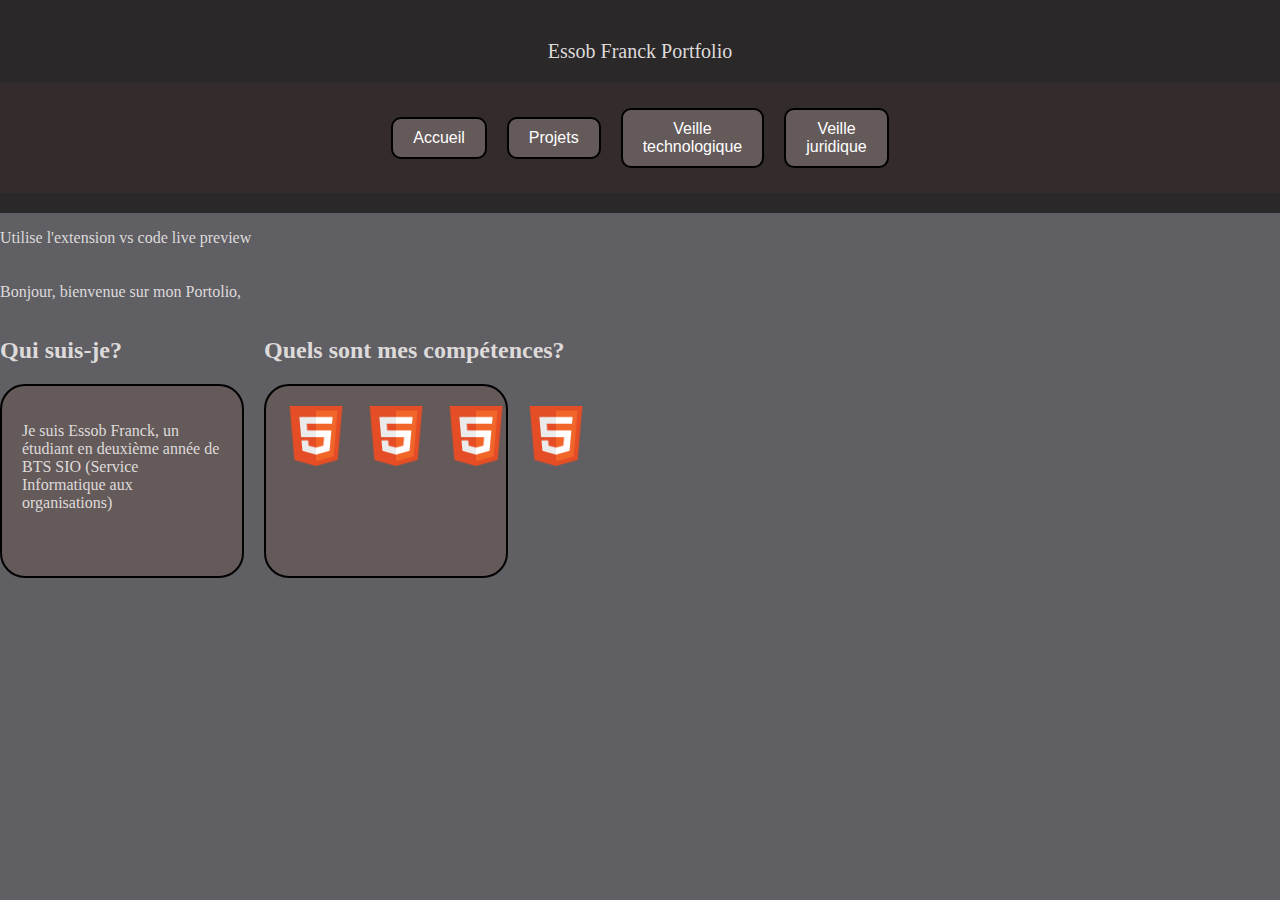
==== index.html @ bef19954 "Test + affichage text/image" ====
<!DOCTYPE html>
<html>
    <head>
        <link rel ="stylesheet" href="style.css">
        <script src="fonctions.js"> </script>
        <title>
            Portfolio Essob Franck
        </title>
    </head>


    
    <body>
        <!-- La partie bannière (comprend le header) -->  
        <div class="header">
            <p>Essob Franck Portfolio</p>
            <div class="banniere">
                <div class= "item1">
                    <a href="index.html"> <button> Accueil </button> </a>
                </div>
                <div class= "item1">
                    <a href= "projets.html"> <button> Projets </button> </a>
                </div>
                <div class= "item1">
                    <a href= "veilleTechno.html"> <button> Veille <br> technologique </button> </a>
                </div>
                <div class= "item1">
                    <a href= "veilleJuri.html"> <button> Veille <br> juridique</button> </a>
                </div>    
            </div>
        </div>
        <!-- Fin bannière -->


        <p>
            Utilise l'extension vs code live preview 
        </br>
        </br>
        </br>Bonjour, bienvenue sur mon Portolio, 
        </br>
        </p>
        

        <!-- La partie container -->
        <div class="container">
            <!-- colonne 1 -->
            <div class= "item1">
                <h2>Qui suis-je?</h2> 
                <div class="gridCase">                    
                    <p>Je suis Essob Franck, un étudiant en deuxième année de BTS SIO (Service Informatique aux organisations)</p>
                </div>  
            </div>








            <!-- colonne 2 -->
            <div class= "item2">
                <h2>Quels sont mes compétences?</h2>    
                <div class ="gridCase"> 
                    <div class ="duoImageText">
                        <img id="html"src="images/html.png" alt="html" >
                        <div class ="slide"> html </div>
                    </div>
                    <div class ="duoImageText">
                        <img id="html"src="images/html.png" alt="html" >
                        <div class ="slide"> html </div>
                    </div>
                    <div class ="duoImageText">
                        <img id="html"src="images/html.png" alt="html" >
                        <div class ="slide"> html </div>
                    </div>
                    <div class ="duoImageText">
                        <img id="html"src="images/html.png" alt="html" >
                        <div class ="slide"> html </div>
                    </div>
                </div>
            </div>
            
        </div>
        <!-- Fin container -->

    </body>
</html>
---- style.css ----
body {
    background-color: rgb(95, 95, 100);
    margin: 0;
    padding: 0; 
    width: 100%;
    box-sizing: border-box;
  }

  .header {
    display: flexbox;
    flex-direction: row;
    position: relative;
    width: 100%;


    overflow: hidden;
    padding-top: 20px;
    padding-bottom: 20px;
    /*width: 100vw;*/
    text-align: center;
    background: rgb(42, 40, 40);
    color: white;
    font-size: 20px;
    box-sizing: border-box;
    overflow-x: hidden;
    margin: 0;
  }
  
  h1 {
    color: rgb(222, 218, 218);
    font-weight: bold;
  }
  
  h2{
    color: rgb(222, 218, 218);
  }

  p{
    color : rgb(222, 218, 218);
  }
  

  .banniere{
    display: flex;
    flex-wrap: wrap;
    justify-content: center;
    align-items: center;
    margin: 0;  
    column-gap: 20px;
    padding: 10px;
    background-color: rgb(52, 44, 44);
    border: 15px solid rgb(52, 44, 44);
    width: 100%;

    box-sizing: border-box;
  }

  .container{
    display: flex;
    flex-direction: row;
    margin: 0;  
    column-gap: 20px;
  
    width: 100%;
    grid-template-columns: 300px 300px 300px;
    grid-template-rows: 300px 300px 300px ;
  }
  
  .gridCase {
    display: flex;
    gap: 40px 20px; 
    border-radius: 25px;
    border: 2px solid;
    border-color: black;
    background: rgb(100, 90, 90);
    padding: 20px;
    width: 200px;
    height: 150px;
  }
  
  .item1{
    grid-column: 1 / -1;
    grid-row: 1 / 1;
  } 

  .item2{
    grid-column: 1 / -1;
    grid-row: 2 / 1;
  } 

  button {
    background-color: rgb(100, 90, 90);
    border: 2px solid;
    border-radius: 10px;
    border-color: black;
    color: #fff; 
    font-family: Arial, sans-serif;
    font-size: 16px;
    padding: 10px 20px; /* horizontal and vertical padding */
    cursor: pointer; /* change cursor to a hand on hover */
  
  }
  button:hover{
    transform: scale(1.1);
    transition: all 0.1s linear;
  }

  img:hover{
    transform: scale(1.1);
    transition: all 0.1s linear;
    
  }
  img:hover .slide{
      opacity: 1;
  }

  .slide{
    opacity: 0;
    transition: opacity 0.3s ease;
    display: rflex;
    align-items: right;
    padding-top: 20px;
  }

  .duoImageText{
    display: flex;
    flex-wrap: wrap;
    align-items: center;
    height: 40px;
    width: 200px;
    color: #fff;
  }

  .duoImageText img{
    width: 60px;
    height: 60 px;
    object-fit: cover;
  }

  .duoImageText:hover .slide{
    visibility: visible;
    opacity: 1;
    transition: all 0.1s linear;
  }



  @media (max-width: 768px) {
    .container{
      display: flex;
      flex-direction: column;

      grid-template-columns: 300px 300px 300px;
      grid-template-rows: 300px 300px 300px ;
    }
    
  }
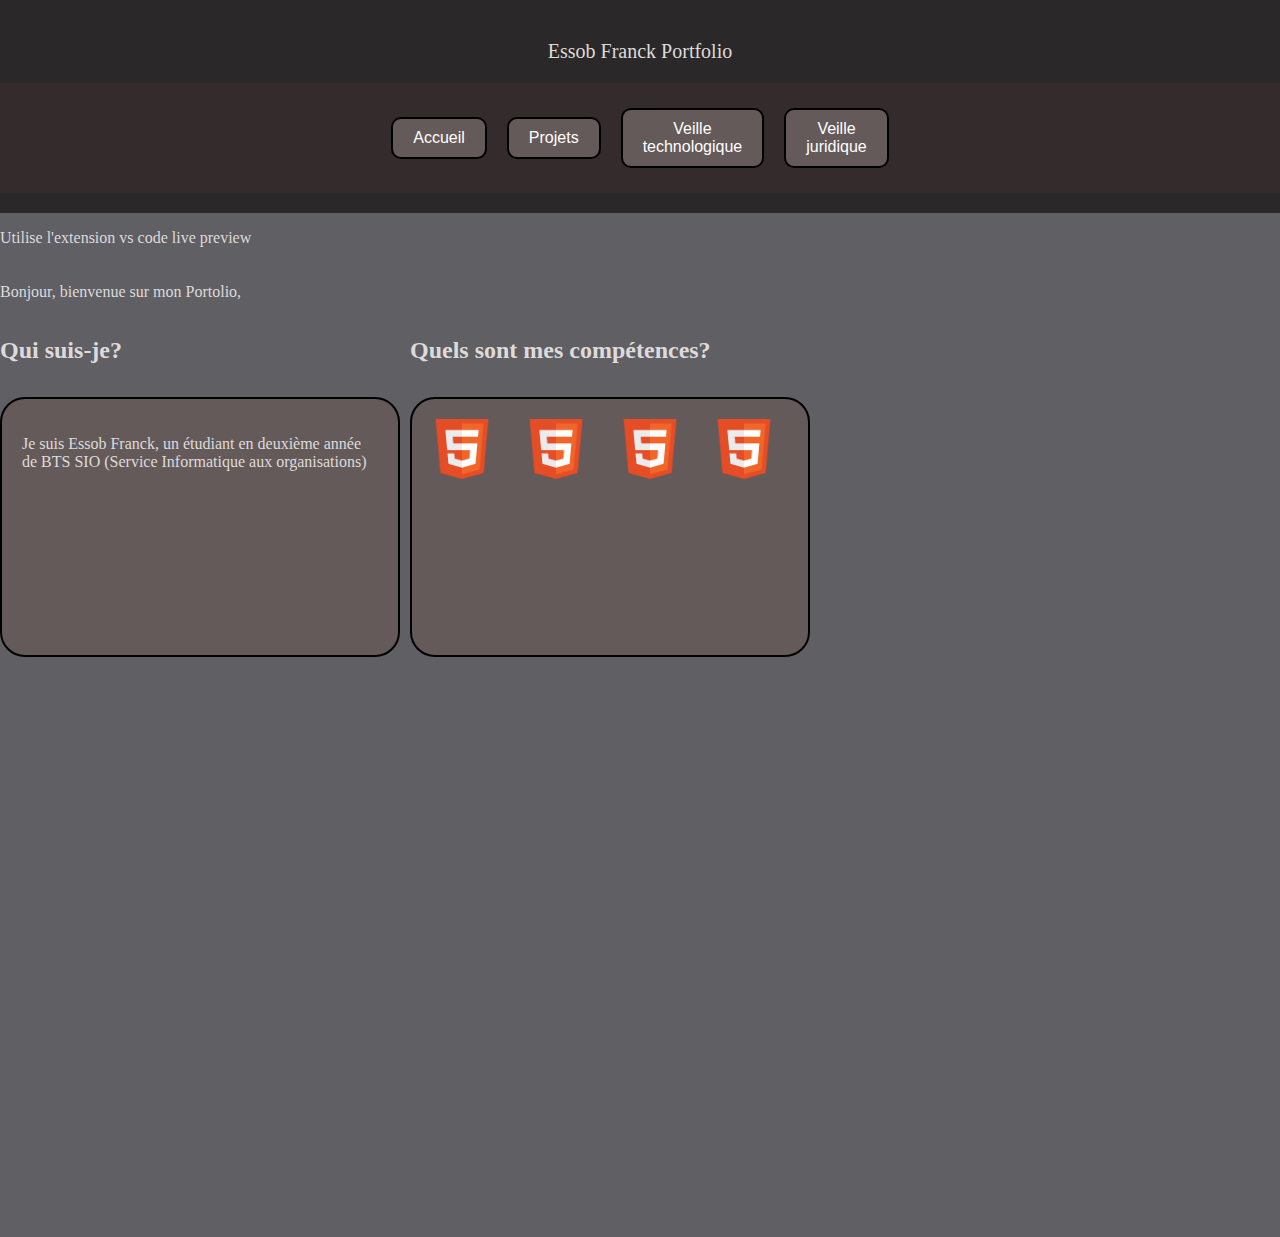
==== commit 17aa8941: "Cleaner" ====
--- a/index.html
+++ b/index.html
@@ -15,16 +15,16 @@
         <div class="header">
             <p>Essob Franck Portfolio</p>
             <div class="banniere">
-                <div class= "item1">
+                <div class= "boiteTransparente">
                     <a href="index.html"> <button> Accueil </button> </a>
                 </div>
-                <div class= "item1">
+                <div class= "boiteTransparente">
                     <a href= "projets.html"> <button> Projets </button> </a>
                 </div>
-                <div class= "item1">
+                <div class= "boiteTransparente">
                     <a href= "veilleTechno.html"> <button> Veille <br> technologique </button> </a>
                 </div>
-                <div class= "item1">
+                <div class= "boiteTransparente">
                     <a href= "veilleJuri.html"> <button> Veille <br> juridique</button> </a>
                 </div>    
             </div>
@@ -44,7 +44,7 @@
         <!-- La partie container -->
         <div class="container">
             <!-- colonne 1 -->
-            <div class= "item1">
+            <div class= "boiteTransparente" style="grid-column: 1 / 1; grid-row: 1 / 1;">
                 <h2>Qui suis-je?</h2> 
                 <div class="gridCase">                    
                     <p>Je suis Essob Franck, un étudiant en deuxième année de BTS SIO (Service Informatique aux organisations)</p>
@@ -59,7 +59,7 @@
 
 
             <!-- colonne 2 -->
-            <div class= "item2">
+            <div class= "boiteTransparente" data-columns="2" data-rows="1">
                 <h2>Quels sont mes compétences?</h2>    
                 <div class ="gridCase"> 
                     <div class ="duoImageText">
@@ -69,7 +69,7 @@
                     <div class ="duoImageText">
                         <img id="html"src="images/html.png" alt="html" >
                         <div class ="slide"> html </div>
-                    </div>
+                        </div>
                     <div class ="duoImageText">
                         <img id="html"src="images/html.png" alt="html" >
                         <div class ="slide"> html </div>
--- a/style.css
+++ b/style.css
@@ -60,12 +60,39 @@
     flex-direction: row;
     margin: 0;  
     column-gap: 20px;
+    display: grid;
+    grid-template-columns: repeat(3, 1fr); /* 3 colonnes */
+    grid-auto-rows: 150px; /* Ajoute des lignes de 150px automatiquement */
+    gap: 10px;
+    width: 100%;
+    height: 100%;
+    grid-template-columns: 400px 400px 400px;
+    /*Taille des colonnes > taille des lignes pour inclure les titres*/
+    grid-template-rows: 300px 300px 300px ;
+  }/*Contient toute les parties avec des cases*/
   
-    width: 100%;
-    grid-template-columns: 300px 300px 300px;
-    grid-template-rows: 300px 300px 300px ;
+
+  
+  .boiteTransparente{
+    --title-height: 40px;
+  }/*Contient ET les cases, ET Les titres, fait occupe le container mais n'est pas visible,
+  
+  En exemple d'utilisation y'a ça
+
+   <div class= "boiteTransparente" style="grid-column: 1 / 1; grid-row: 1 / 3;">
+
+   pour une boite transparente allant de la colone 1 à la colone 1 et de la ligne 1 à la ligne 2 
+   (oui c'est normal 3 = 2 on dirait que ça fonctionne par n-1 sauf pour le 1 qui est égal à 1) */
+  
+   .boiteTransparente h2{
+    height: var(--title-height);
   }
-  
+  .boiteTransparente .gridCase{
+    height: calc(75% - var(--title-height)); 
+  }
+
+
+
   .gridCase {
     display: flex;
     gap: 40px 20px; 
@@ -74,19 +101,17 @@
     border-color: black;
     background: rgb(100, 90, 90);
     padding: 20px;
-    width: 200px;
-    height: 150px;
-  }
+    width: 100%; /* Largeur réduite de 40px */
+    height: calc(100% - 40px); /* Hauteur réduite de 40px */
+    box-sizing: border-box;
+    min-height: calc(100% - 40px); /* Hauteur minimale réduite */
+    min-width: 100% /* Largeur minimale réduite */
+    max-width: 100% /* Largeur maximale réduite */
+    max-height: calc(100% - 40px); /* Hauteur maximale réduite */
+    overflow: auto;
+}
+ /*case visible contenant des infos*/
   
-  .item1{
-    grid-column: 1 / -1;
-    grid-row: 1 / 1;
-  } 
-
-  .item2{
-    grid-column: 1 / -1;
-    grid-row: 2 / 1;
-  } 
 
   button {
     background-color: rgb(100, 90, 90);
@@ -120,7 +145,7 @@
     display: rflex;
     align-items: right;
     padding-top: 20px;
-  }
+  } /*Le texte qui s'affiche quand on survole le duoImageText plus bas*/
 
   .duoImageText{
     display: flex;
@@ -152,6 +177,7 @@
 
       grid-template-columns: 300px 300px 300px;
       grid-template-rows: 300px 300px 300px ;
-    }
+    } /*Si je m'en rappelel c'était pour faire en sorte que
+     l'affichage soit responsive à la taille de la fenêtre*/
     
   }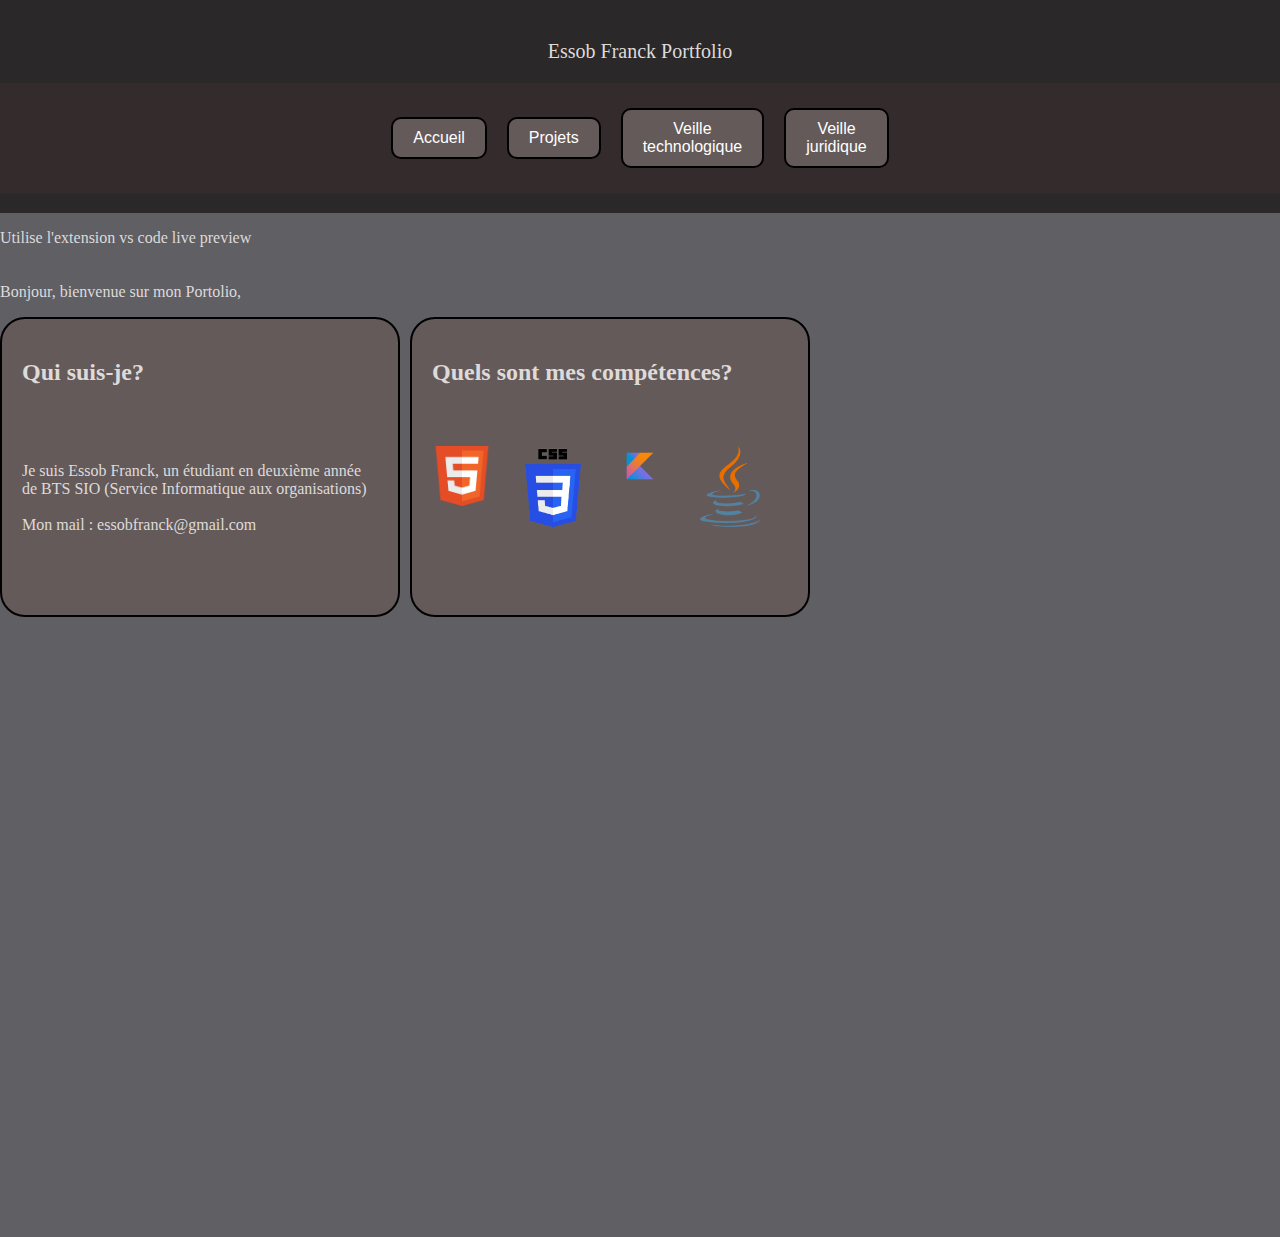
==== commit 2a4b1843: "Commit" ====
--- a/index.html
+++ b/index.html
@@ -44,12 +44,17 @@
         <!-- La partie container -->
         <div class="container">
             <!-- colonne 1 -->
-            <div class= "boiteTransparente" style="grid-column: 1 / 1; grid-row: 1 / 1;">
-                <h2>Qui suis-je?</h2> 
-                <div class="gridCase">                    
-                    <p>Je suis Essob Franck, un étudiant en deuxième année de BTS SIO (Service Informatique aux organisations)</p>
+            
+                 
+                <div class="gridCase">
+                    <h2>Qui suis-je?</h2>                    
+                    <p>Je suis Essob Franck, un étudiant en deuxième année de BTS SIO (Service Informatique aux organisations)
+                        <br>
+                        <br>
+                        Mon mail : essobfranck@gmail.com
+                    </p>
                 </div>  
-            </div>
+            
 
 
 
@@ -59,27 +64,36 @@
 
 
             <!-- colonne 2 -->
-            <div class= "boiteTransparente" data-columns="2" data-rows="1">
-                <h2>Quels sont mes compétences?</h2>    
-                <div class ="gridCase"> 
-                    <div class ="duoImageText">
-                        <img id="html"src="images/html.png" alt="html" >
-                        <div class ="slide"> html </div>
-                    </div>
-                    <div class ="duoImageText">
-                        <img id="html"src="images/html.png" alt="html" >
-                        <div class ="slide"> html </div>
+                
+                <div class ="gridCase">
+                    <h2>Quels sont mes compétences?</h2> 
+                    <div class= "boiteTransparente"> 
+                        <div class ="duoImageText">
+                            <a href="https://en.wikipedia.org/wiki/HTML" target="_blank" title="html">
+                                <img id="html"src="images/html.png" alt="html" >
+                            </a>
+                            <div class ="slide"> html </div>
                         </div>
-                    <div class ="duoImageText">
-                        <img id="html"src="images/html.png" alt="html" >
-                        <div class ="slide"> html </div>
-                    </div>
-                    <div class ="duoImageText">
-                        <img id="html"src="images/html.png" alt="html" >
-                        <div class ="slide"> html </div>
+                        <div class ="duoImageText">
+                            <a href="https://en.wikipedia.org/wiki/CSS" target="_blank" title="css">
+                                <img id="html"src="images/css.png" alt="css" >
+                            </a>
+                            <div class ="slide"> css </div>
+                            </div>
+                        <div class ="duoImageText">
+                            <a href="https://kotlinlang.org/" target="_blank" title="kotlin">
+                                <img id="html"src="images/kotlin.png" alt="kotlin" >
+                            </a>
+                            <div class ="slide"> kotlin </div>
+                        </div>
+                        <div class ="duoImageText">
+                            <a href="https://www.java.com/en/" target="_blank" title="java">
+                                <img id="html"src="images/java.png" alt="java" >
+                            </a>
+                            <div class ="slide"> java </div>
+                        </div>
                     </div>
                 </div>
-            </div>
             
         </div>
         <!-- Fin container -->
--- a/style.css
+++ b/style.css
@@ -74,7 +74,8 @@
 
   
   .boiteTransparente{
-    --title-height: 40px;
+    display: flex;
+    flex-direction: row;
   }/*Contient ET les cases, ET Les titres, fait occupe le container mais n'est pas visible,
   
   En exemple d'utilisation y'a ça
@@ -84,17 +85,13 @@
    pour une boite transparente allant de la colone 1 à la colone 1 et de la ligne 1 à la ligne 2 
    (oui c'est normal 3 = 2 on dirait que ça fonctionne par n-1 sauf pour le 1 qui est égal à 1) */
   
-   .boiteTransparente h2{
-    height: var(--title-height);
-  }
-  .boiteTransparente .gridCase{
-    height: calc(75% - var(--title-height)); 
-  }
+
 
 
 
   .gridCase {
     display: flex;
+    flex-direction: column;
     gap: 40px 20px; 
     border-radius: 25px;
     border: 2px solid;
@@ -104,14 +101,14 @@
     width: 100%; /* Largeur réduite de 40px */
     height: calc(100% - 40px); /* Hauteur réduite de 40px */
     box-sizing: border-box;
-    min-height: calc(100% - 40px); /* Hauteur minimale réduite */
-    min-width: 100% /* Largeur minimale réduite */
-    max-width: 100% /* Largeur maximale réduite */
-    max-height: calc(100% - 40px); /* Hauteur maximale réduite */
+    min-height: 100%; /* Hauteur minimale réduite */
+    min-width: 100%; /* Largeur minimale réduite */
+    max-width: 100%; /* Largeur maximale réduite */
+    max-height: 100%; /* Hauteur maximale réduite */
     overflow: auto;
 }
  /*case visible contenant des infos*/
-  
+
 
   button {
     background-color: rgb(100, 90, 90);
@@ -143,17 +140,20 @@
     opacity: 0;
     transition: opacity 0.3s ease;
     display: rflex;
-    align-items: right;
+    align-items: center;
     padding-top: 20px;
   } /*Le texte qui s'affiche quand on survole le duoImageText plus bas*/
 
   .duoImageText{
     display: flex;
     flex-wrap: wrap;
+    flex-direction: row;
     align-items: center;
     height: 40px;
     width: 200px;
     color: #fff;
+    flex-direction: column;
+    margin-top: 0;
   }
 
   .duoImageText img{
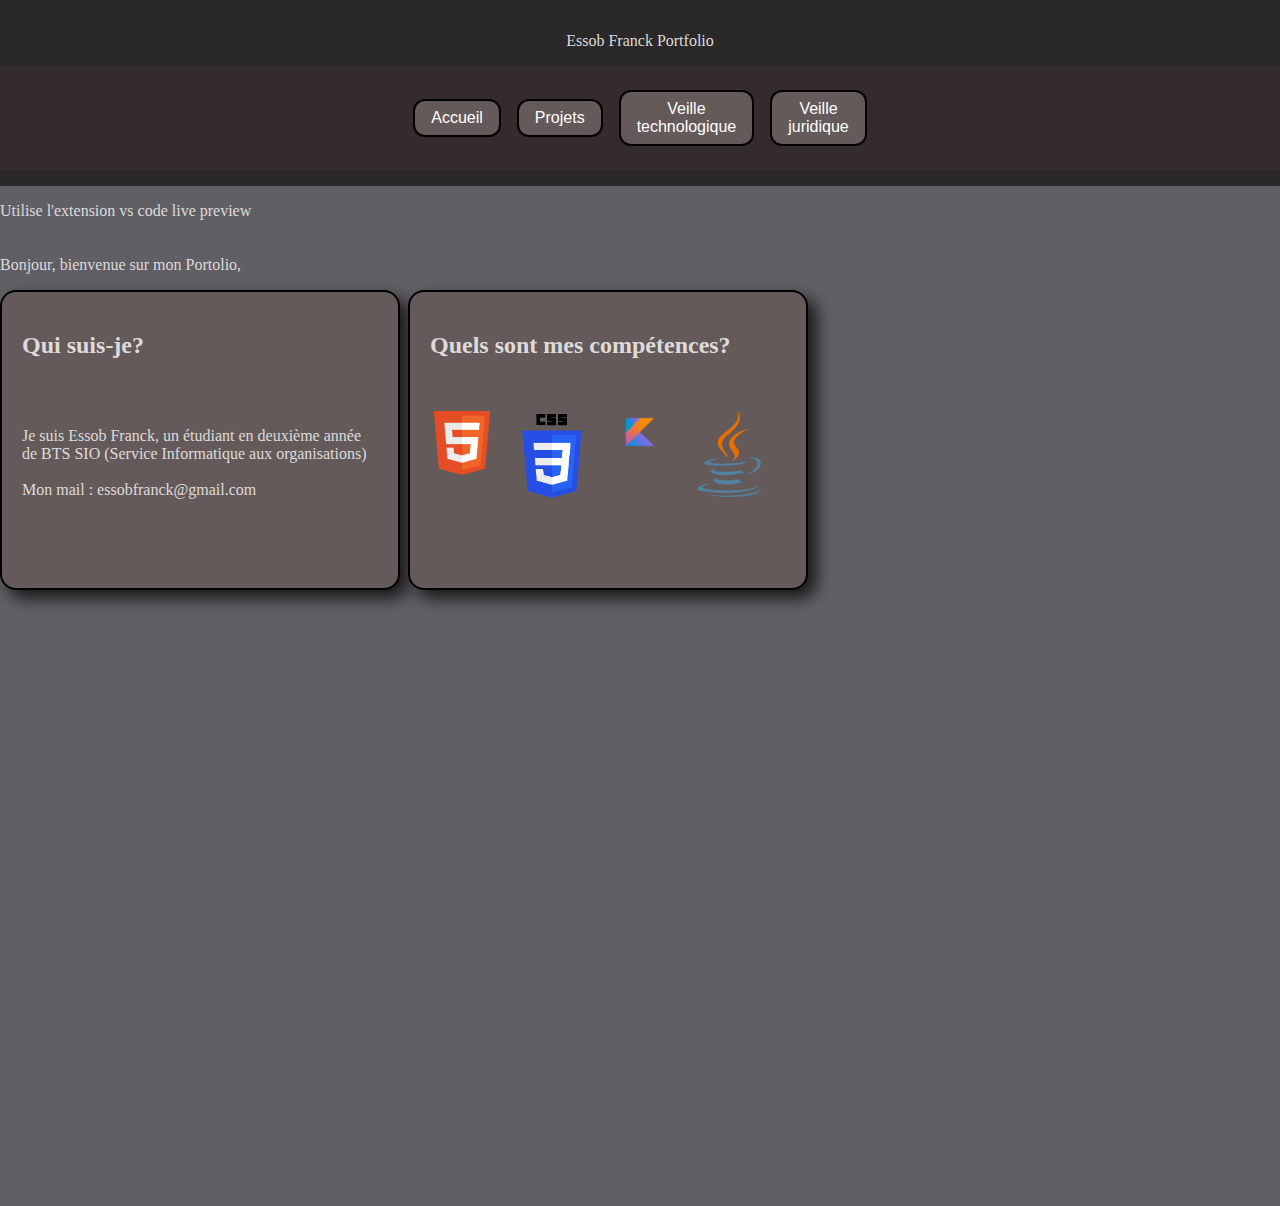
==== commit fcc172bf: "TestCenterJS" ====
--- a/index.html
+++ b/index.html
@@ -11,6 +11,7 @@
 
     
     <body>
+        
         <!-- La partie bannière (comprend le header) -->  
         <div class="header">
             <p>Essob Franck Portfolio</p>
--- a/style.css
+++ b/style.css
@@ -14,13 +14,13 @@
 
 
     overflow: hidden;
-    padding-top: 20px;
-    padding-bottom: 20px;
+    padding-top: 16px;
+    padding-bottom: 16px;
     /*width: 100vw;*/
     text-align: center;
     background: rgb(42, 40, 40);
     color: white;
-    font-size: 20px;
+    font-size: 16px;
     box-sizing: border-box;
     overflow-x: hidden;
     margin: 0;
@@ -34,42 +34,61 @@
   h2{
     color: rgb(222, 218, 218);
   }
+  
+  h3{
+    color: rgb(222, 218, 218);
+  }
 
   p{
     color : rgb(222, 218, 218);
   }
-  
+
+  .EcritureBody {
+    font-size: smaller;
+    color : rgb(222, 218, 218);
+  }
 
   .banniere{
     display: flex;
+    position:sticky;
     flex-wrap: wrap;
     justify-content: center;
     align-items: center;
+    margin: auto;  
+    column-gap: 16px;
+    padding: 8px;
+    background-color: rgb(52, 44, 44);
+    border: 16px solid rgb(52, 44, 44);
+    width: 100%;
+    box-sizing: border-box;
+    top: 0;
+    left: 0;
+  }
+
+  .container{
+    display: flex;
+    flex-direction: row;
     margin: 0;  
-    column-gap: 20px;
-    padding: 10px;
-    background-color: rgb(52, 44, 44);
-    border: 15px solid rgb(52, 44, 44);
-    width: 100%;
-
-    box-sizing: border-box;
-  }
-
-  .container{
-    display: flex;
-    flex-direction: row;
-    margin: 0;  
-    column-gap: 20px;
+    column-gap: 16px;
+    overflow-wrap: break-word;
     display: grid;
     grid-template-columns: repeat(3, 1fr); /* 3 colonnes */
     grid-auto-rows: 150px; /* Ajoute des lignes de 150px automatiquement */
-    gap: 10px;
+    gap: 8px;
     width: 100%;
     height: 100%;
     grid-template-columns: 400px 400px 400px;
     /*Taille des colonnes > taille des lignes pour inclure les titres*/
     grid-template-rows: 300px 300px 300px ;
   }/*Contient toute les parties avec des cases*/
+  .container .colone{
+    flex-direction: column;
+    display: table-column;
+  }
+
+  .clickable :hover{
+    cursor: pointer; /* Change cursor to pointer */
+}
   
 
   
@@ -89,11 +108,11 @@
 
 
 
-  .gridCase {
+  .gridCase{
     display: flex;
     flex-direction: column;
-    gap: 40px 20px; 
-    border-radius: 25px;
+    gap: 32px 16px; 
+    border-radius: 16px;
     border: 2px solid;
     border-color: black;
     background: rgb(100, 90, 90);
@@ -106,19 +125,22 @@
     max-width: 100%; /* Largeur maximale réduite */
     max-height: 100%; /* Hauteur maximale réduite */
     overflow: auto;
-}
- /*case visible contenant des infos*/
+    box-shadow: 8px 8px 16px  rgba(0, 0, 0, 0.79),
+                4px 4px 8px rgba(238, 237, 237, 0.071);
+  } /*case visible contenant des infos*/ 
+
+
 
 
   button {
     background-color: rgb(100, 90, 90);
     border: 2px solid;
-    border-radius: 10px;
+    border-radius: 12px;
     border-color: black;
     color: #fff; 
     font-family: Arial, sans-serif;
     font-size: 16px;
-    padding: 10px 20px; /* horizontal and vertical padding */
+    padding: 8px 16px; /* horizontal and vertical padding */
     cursor: pointer; /* change cursor to a hand on hover */
   
   }
@@ -126,7 +148,7 @@
     transform: scale(1.1);
     transition: all 0.1s linear;
   }
-
+  
   img:hover{
     transform: scale(1.1);
     transition: all 0.1s linear;
@@ -141,7 +163,7 @@
     transition: opacity 0.3s ease;
     display: rflex;
     align-items: center;
-    padding-top: 20px;
+    padding-top: 16px;
   } /*Le texte qui s'affiche quand on survole le duoImageText plus bas*/
 
   .duoImageText{
@@ -149,7 +171,7 @@
     flex-wrap: wrap;
     flex-direction: row;
     align-items: center;
-    height: 40px;
+    height: 32px;
     width: 200px;
     color: #fff;
     flex-direction: column;
@@ -157,8 +179,8 @@
   }
 
   .duoImageText img{
-    width: 60px;
-    height: 60 px;
+    width: 64px;
+    height: 64 px;
     object-fit: cover;
   }
 
@@ -170,14 +192,43 @@
 
 
 
-  @media (max-width: 768px) {
+  @media (max-width:  768ppx) {
     .container{
       display: flex;
       flex-direction: column;
 
-      grid-template-columns: 300px 300px 300px;
-      grid-template-rows: 300px 300px 300px ;
-    } /*Si je m'en rappelel c'était pour faire en sorte que
-     l'affichage soit responsive à la taille de la fenêtre*/
+      grid-template-columns: 320px 320px 320px;
+      grid-template-rows: 320px 320px 320px ;
+    } /*Si je m'en rappel c'était pour faire en sorte que
+     l'affichage soit responsive à la taille de la fenêtre
+     
+     DE PLUS, SI Y'A UN PB DE TAILLE DES GRIDCASE C'EST SUREMENT LA*/
     
-  }+  }
+
+
+/*Scrollbar*/
+
+  /* width */
+::-webkit-scrollbar {
+  width: 12px;
+  border-radius: 16px;
+}
+
+/* Track */
+::-webkit-scrollbar-track {
+  background: #ffeeeea0;
+  border-radius: 16px;
+}
+ 
+/* Handle */
+::-webkit-scrollbar-thumb {
+  background: rgb(50, 46, 46);
+  border-radius: 16px;
+}
+
+/* Handle on hover */
+::-webkit-scrollbar-thumb:hover {
+  background: #555;
+  border-radius: 16px; 
+}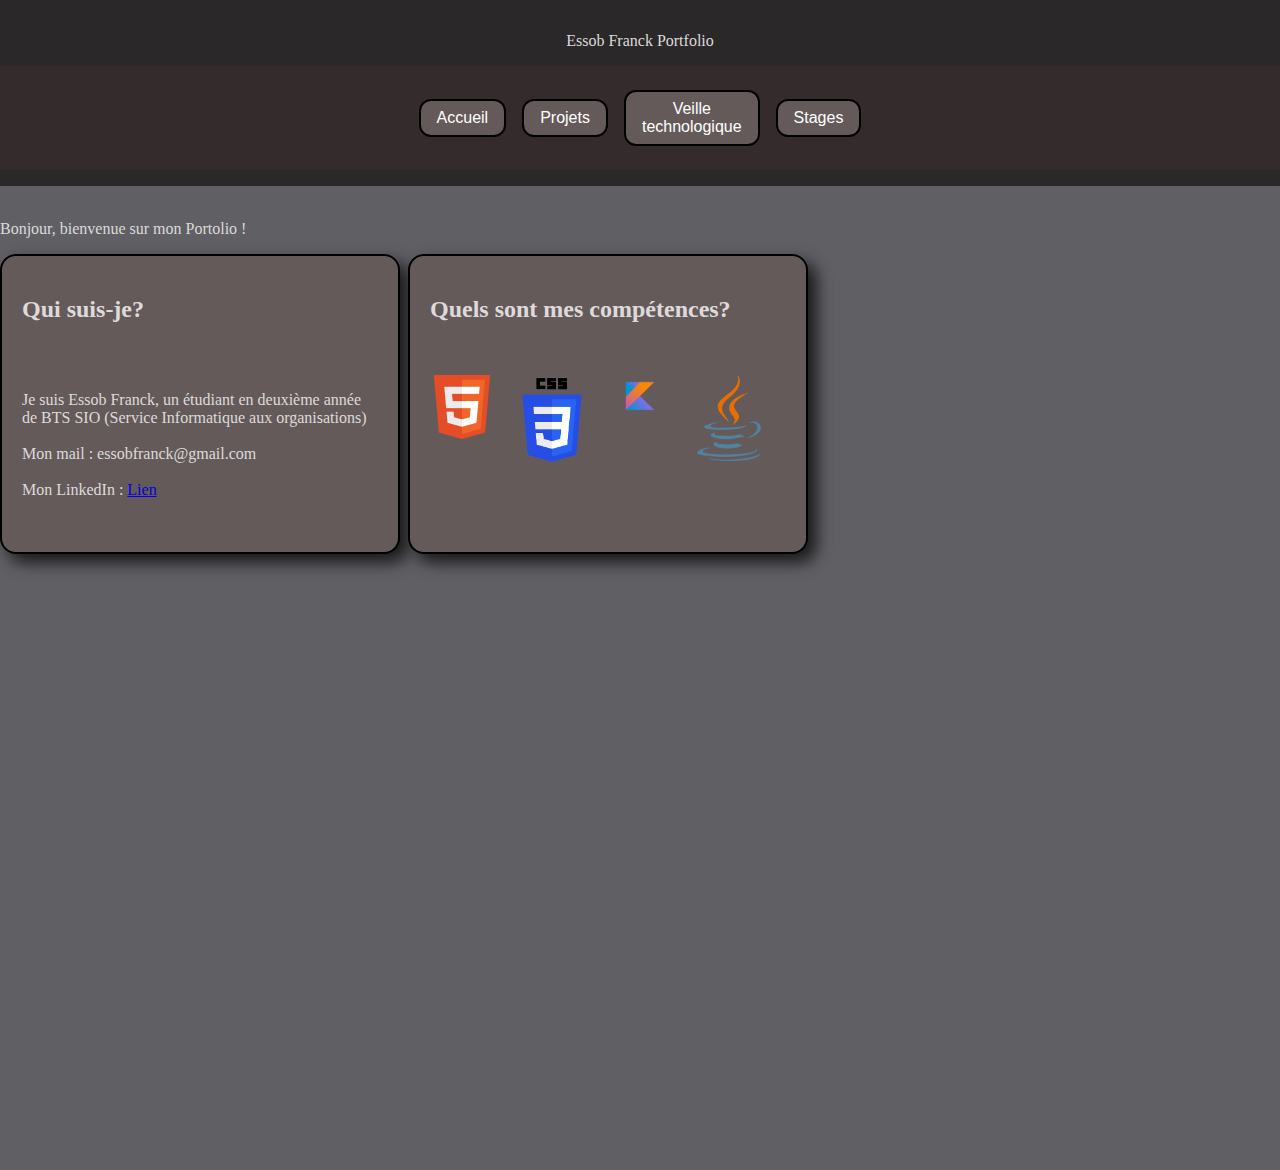
==== commit fc9cfd44: "Stages" ====
--- a/index.html
+++ b/index.html
@@ -26,18 +26,15 @@
                     <a href= "veilleTechno.html"> <button> Veille <br> technologique </button> </a>
                 </div>
                 <div class= "boiteTransparente">
-                    <a href= "veilleJuri.html"> <button> Veille <br> juridique</button> </a>
-                </div>    
+                    <a href= "Stages.html"> <button> Stages </button> </a>
+                </div>  
             </div>
         </div>
         <!-- Fin bannière -->
 
 
         <p>
-            Utilise l'extension vs code live preview 
-        </br>
-        </br>
-        </br>Bonjour, bienvenue sur mon Portolio, 
+        </br>Bonjour, bienvenue sur mon Portolio !
         </br>
         </p>
         
@@ -53,6 +50,9 @@
                         <br>
                         <br>
                         Mon mail : essobfranck@gmail.com
+                        <br>
+                        <br>
+                        Mon LinkedIn : <a href="https://www.linkedin.com/in/franck-essob-8920172ba/" target="_blank" title="LinkedIn">Lien</a>
                     </p>
                 </div>  
             
--- a/style.css
+++ b/style.css
@@ -70,7 +70,6 @@
     flex-direction: row;
     margin: 0;  
     column-gap: 16px;
-    overflow-wrap: break-word;
     display: grid;
     grid-template-columns: repeat(3, 1fr); /* 3 colonnes */
     grid-auto-rows: 150px; /* Ajoute des lignes de 150px automatiquement */
@@ -212,23 +211,23 @@
   /* width */
 ::-webkit-scrollbar {
   width: 12px;
-  border-radius: 16px;
+  border-radius: 8px;
 }
 
 /* Track */
 ::-webkit-scrollbar-track {
-  background: #ffeeeea0;
-  border-radius: 16px;
+  background: #f1f1f1;
+  border-radius: 8px; 
 }
  
 /* Handle */
 ::-webkit-scrollbar-thumb {
   background: rgb(50, 46, 46);
-  border-radius: 16px;
+  border-radius: 8px;
 }
 
 /* Handle on hover */
 ::-webkit-scrollbar-thumb:hover {
-  background: #555;
-  border-radius: 16px; 
+  background: #555; 
+  border-radius: 8px;
 }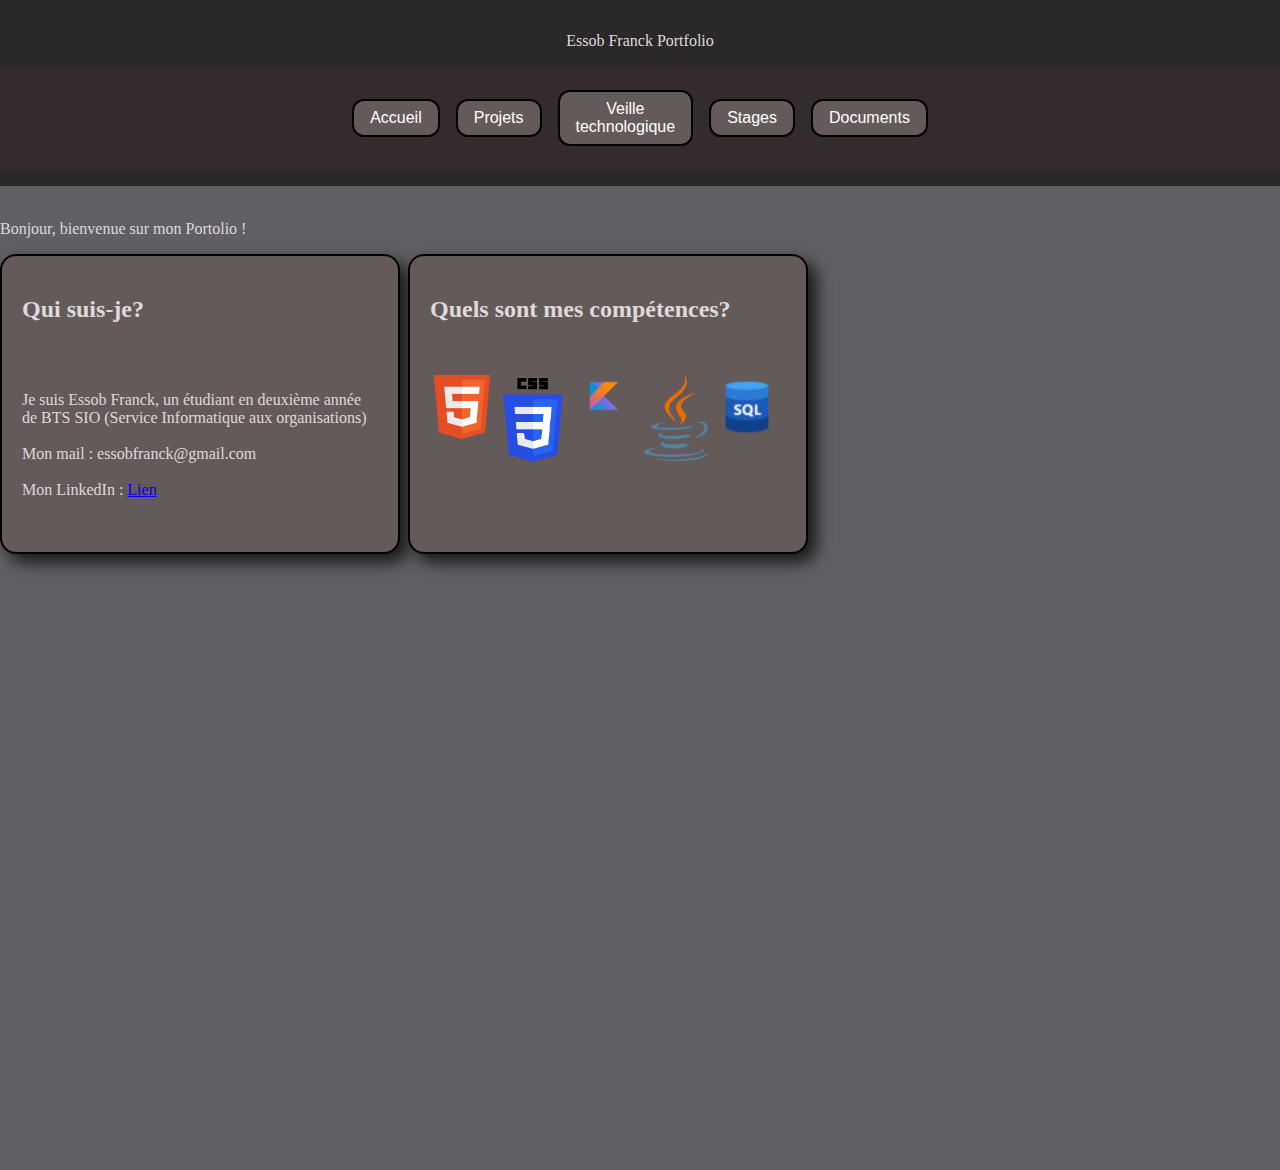
==== commit fc0ebf39: "rajout document" ====
--- a/index.html
+++ b/index.html
@@ -27,7 +27,10 @@
                 </div>
                 <div class= "boiteTransparente">
                     <a href= "Stages.html"> <button> Stages </button> </a>
-                </div>  
+                </div>
+                <div class= "boiteTransparente">
+                    <a href= "Documents.html"> <button> Documents </button> </a>
+                </div>   
             </div>
         </div>
         <!-- Fin bannière -->
@@ -77,21 +80,27 @@
                         </div>
                         <div class ="duoImageText">
                             <a href="https://en.wikipedia.org/wiki/CSS" target="_blank" title="css">
-                                <img id="html"src="images/css.png" alt="css" >
+                                <img id="css"src="images/css.png" alt="css" >
                             </a>
                             <div class ="slide"> css </div>
                             </div>
                         <div class ="duoImageText">
                             <a href="https://kotlinlang.org/" target="_blank" title="kotlin">
-                                <img id="html"src="images/kotlin.png" alt="kotlin" >
+                                <img id="kotlin"src="images/kotlin.png" alt="kotlin" >
                             </a>
                             <div class ="slide"> kotlin </div>
                         </div>
                         <div class ="duoImageText">
                             <a href="https://www.java.com/en/" target="_blank" title="java">
-                                <img id="html"src="images/java.png" alt="java" >
+                                <img id="java"src="images/java.png" alt="java" >
                             </a>
                             <div class ="slide"> java </div>
+                        </div>
+                        <div class ="duoImageText">
+                            <a href="https://www.java.com/en/" target="_blank" title="sql">
+                                <img id="sql"src="images/sql.png" alt="sql" >
+                            </a>
+                            <div class ="slide"> sql </div>
                         </div>
                     </div>
                 </div>
--- a/style.css
+++ b/style.css
@@ -68,7 +68,7 @@
   .container{
     display: flex;
     flex-direction: row;
-    margin: 0;  
+    margin: 0px;  
     column-gap: 16px;
     display: grid;
     grid-template-columns: repeat(3, 1fr); /* 3 colonnes */
@@ -80,10 +80,7 @@
     /*Taille des colonnes > taille des lignes pour inclure les titres*/
     grid-template-rows: 300px 300px 300px ;
   }/*Contient toute les parties avec des cases*/
-  .container .colone{
-    flex-direction: column;
-    display: table-column;
-  }
+
 
   .clickable :hover{
     cursor: pointer; /* Change cursor to pointer */
@@ -94,7 +91,10 @@
   .boiteTransparente{
     display: flex;
     flex-direction: row;
-  }/*Contient ET les cases, ET Les titres, fait occupe le container mais n'est pas visible,
+    flex-wrap: auto;
+    box-sizing: border-box;
+  }
+  /*Contient ET les cases, ET Les titres, fait occupe le container mais n'est pas visible,
   
   En exemple d'utilisation y'a ça
 
@@ -102,7 +102,12 @@
 
    pour une boite transparente allant de la colone 1 à la colone 1 et de la ligne 1 à la ligne 2 
    (oui c'est normal 3 = 2 on dirait que ça fonctionne par n-1 sauf pour le 1 qui est égal à 1) */
-  
+  .boiteTransparente .marge{
+    margin-left:16px;
+    margin-right: 16px;
+    width: calc(100vw-32px);
+    box-sizing: border-box;
+  }
 
 
 
@@ -128,6 +133,11 @@
                 4px 4px 8px rgba(238, 237, 237, 0.071);
   } /*case visible contenant des infos*/ 
 
+  .gridCase .marge {
+    margin-left : 16px;
+    margin-right: 16px;
+    width: calc(100vw-32px);
+  }
 
 
 
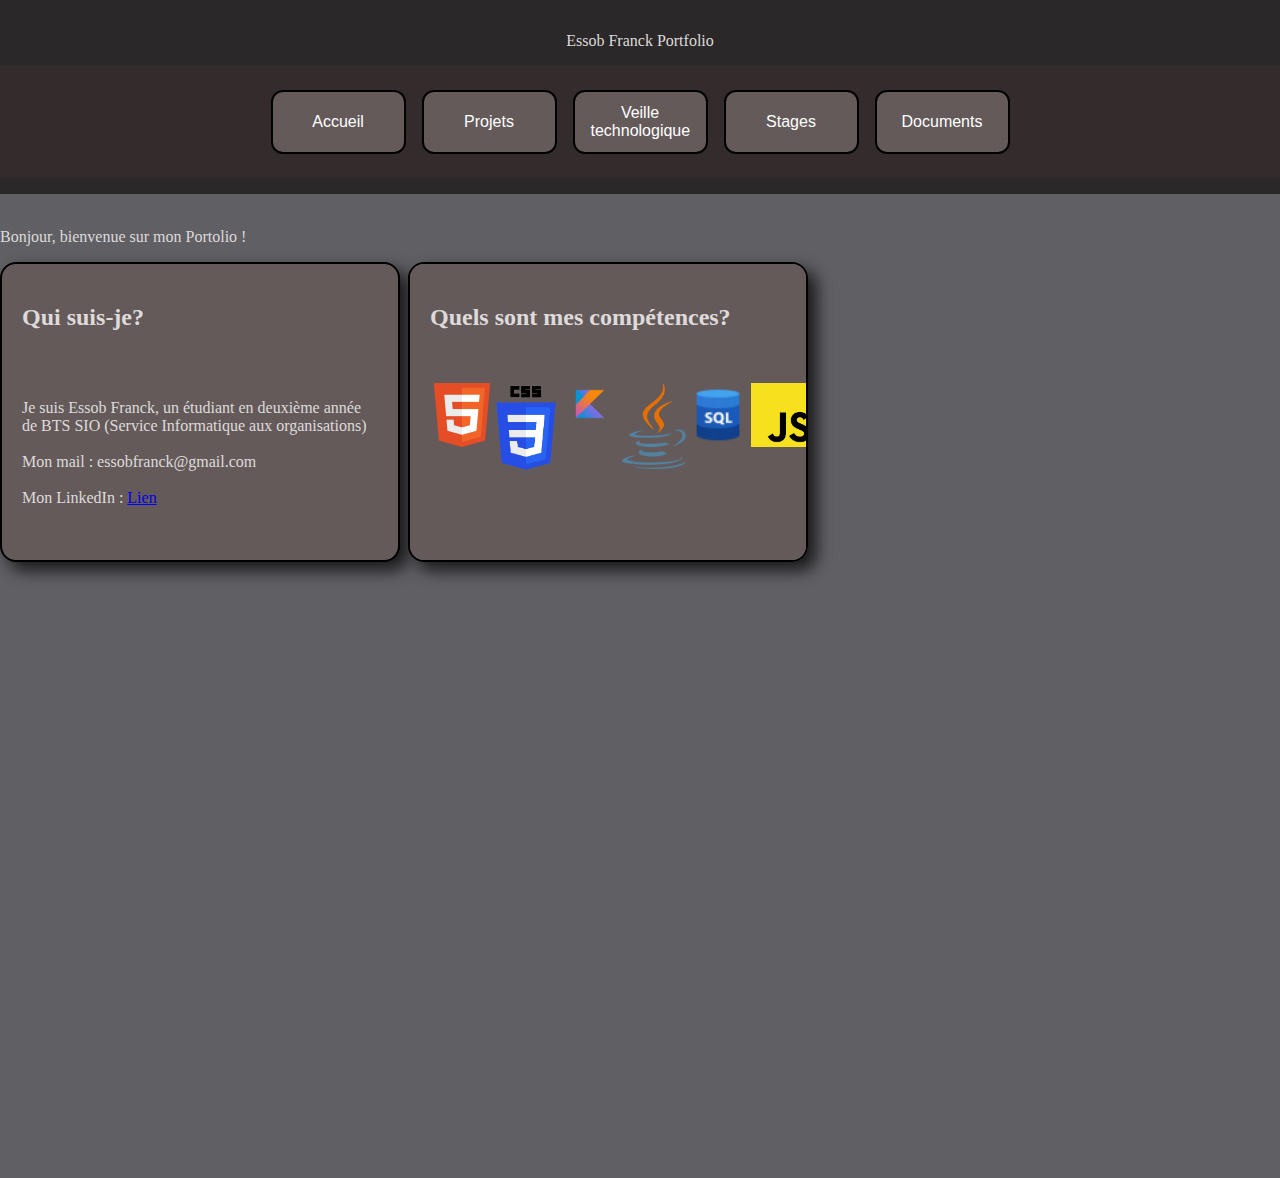
==== commit 8982ecb7: "Rajouts stages" ====
--- a/index.html
+++ b/index.html
@@ -102,6 +102,19 @@
                             </a>
                             <div class ="slide"> sql </div>
                         </div>
+
+                        <div class ="duoImageText">
+                            <a href="https://www.javascript.com/" target="_blank" title="javascript">
+                                <img id="javascript"src="images/javascript.png" alt="javascript" >
+                            </a>
+                            <div class ="slide"> javascritpt </div>
+                        </div>
+                        <div class ="duoImageText">
+                            <a href="https://www.php.net/" target="_blank" title="php">
+                                <img id="php"src="images/php.png" alt="php" >
+                            </a>
+                            <div class ="slide"> php </div>
+                        </div>
                     </div>
                 </div>
             
--- a/style.css
+++ b/style.css
@@ -151,6 +151,8 @@
     font-size: 16px;
     padding: 8px 16px; /* horizontal and vertical padding */
     cursor: pointer; /* change cursor to a hand on hover */
+    height: 64px;
+    width: 135px;
   
   }
   button:hover{
@@ -180,7 +182,7 @@
     flex-wrap: wrap;
     flex-direction: row;
     align-items: center;
-    height: 32px;
+    height: 128 px;
     width: 200px;
     color: #fff;
     flex-direction: column;
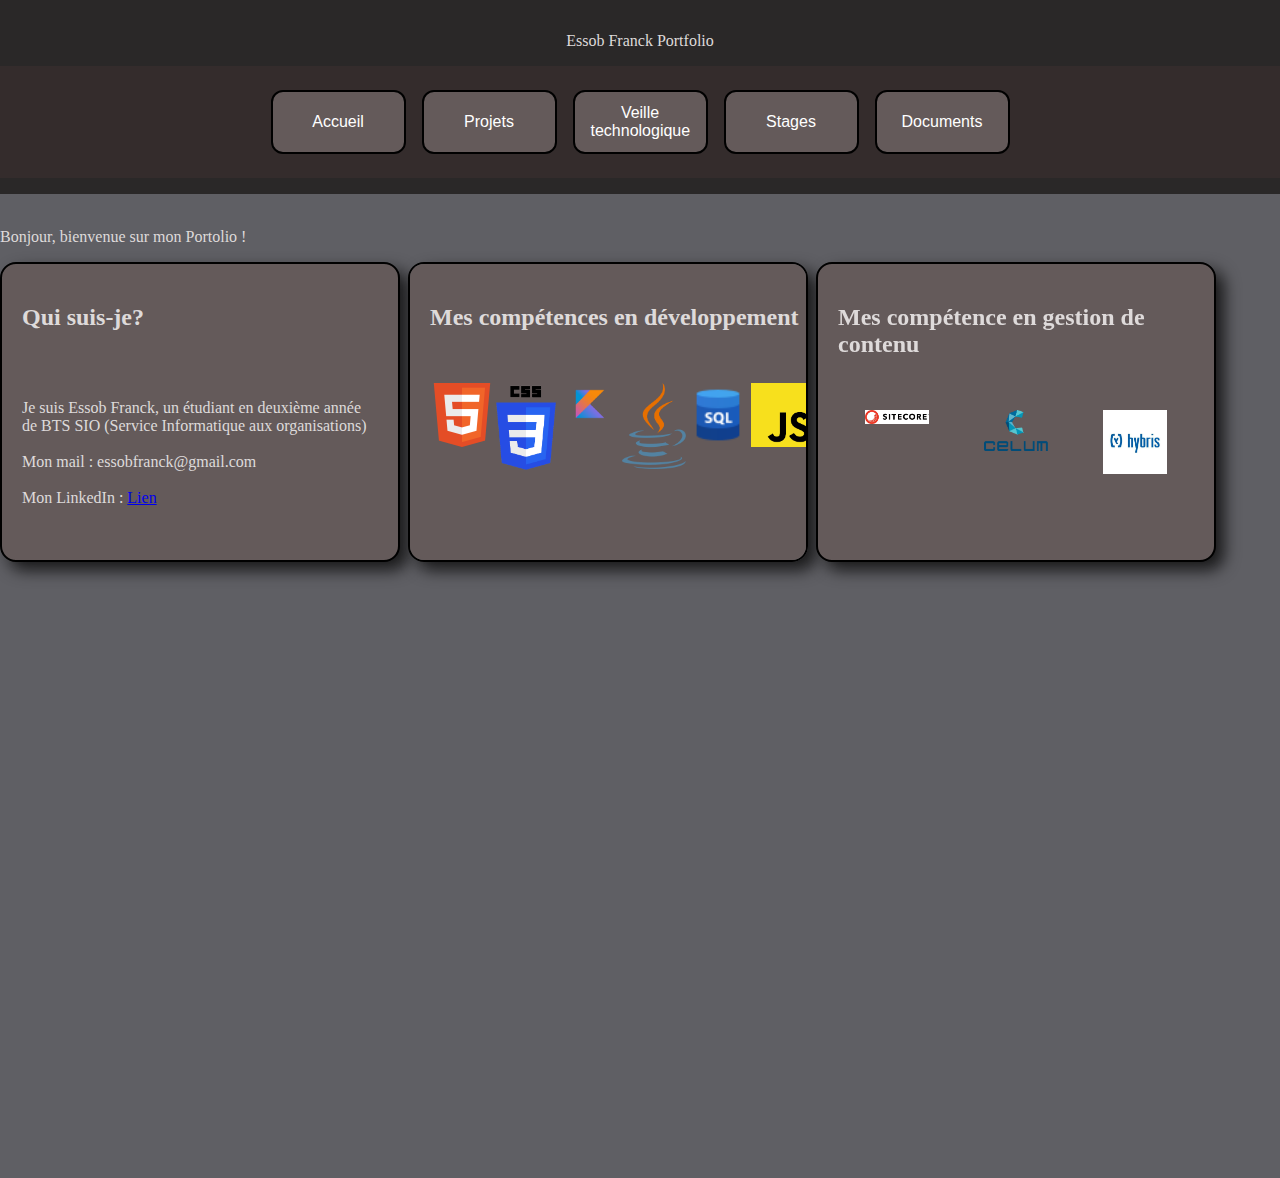
==== commit 117ac624: "gestion graphique" ====
--- a/index.html
+++ b/index.html
@@ -70,7 +70,7 @@
             <!-- colonne 2 -->
                 
                 <div class ="gridCase">
-                    <h2>Quels sont mes compétences?</h2> 
+                    <h2 style="white-space: nowrap;">Mes compétences en développement</h2> 
                     <div class= "boiteTransparente"> 
                         <div class ="duoImageText">
                             <a href="https://en.wikipedia.org/wiki/HTML" target="_blank" title="html">
@@ -117,9 +117,40 @@
                         </div>
                     </div>
                 </div>
+
+
+
+            <!-- colonne 3 -->    
+                <div class="gridCase">
+                    <h2>Mes compétence en gestion de contenu</h2>
+                    <div class= "boiteTransparente">
+                        
+                        <div class ="duoImageText">
+                            <a href="https://www.sitecore.com/" target="_blank" title="siteCore CMS">
+                                <img id="siteCore"src="images/siteCore.png" alt="sitecore CMS" >
+                            </a>
+                            <div class ="slide"> siteCore CMS</div>
+                        </div>
+                        
+                        <div class ="duoImageText">
+                            <a href="https://www.celum.com/en/digital-asset-management-software/" target="_blank" title="CELUM DAM">
+                                <img id="CELUM"src="images/CELUM DAM.png" alt="CELUM DAM" >
+                            </a>
+                            <div class ="slide"> CELUM DAM </div>
+                        </div>
+
+                        <div class ="duoImageText">
+                            <a href="https://www.sap.com/products/acquired-brands/what-is-hybris.html" target="_blank" title="SAP Hybris PIM">
+                                <img id="Hybris"src="images/SAP Hybris.png" alt="SAP Hybris" >
+                            </a>
+                            <div class ="slide"> SAP Hybris </div>
+                        </div>
+
+                    </div>
+                </div>
+                
             
         </div>
         <!-- Fin container -->
-
     </body>
 </html>